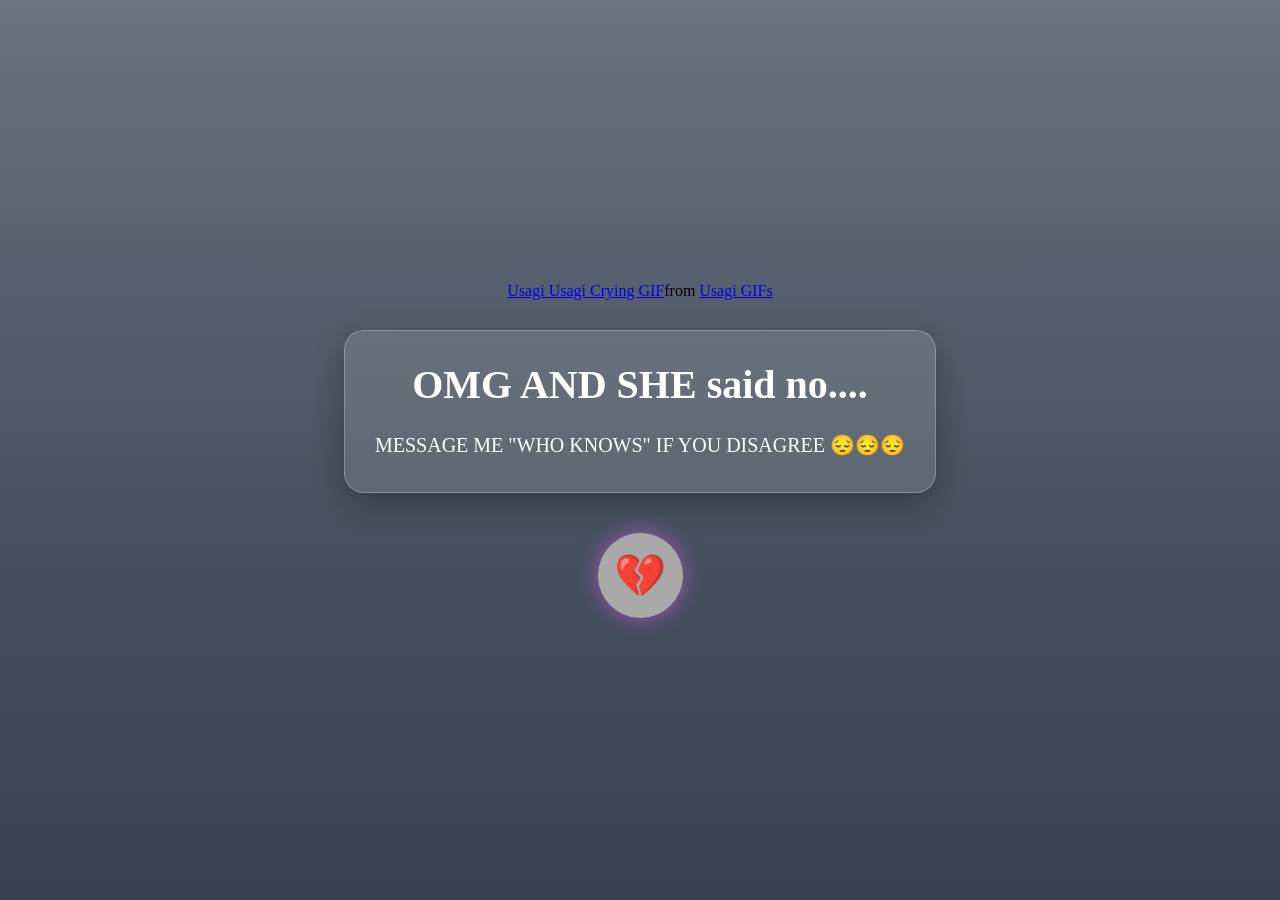
==== no.html @ 63a3f7db "update" ====
<!DOCTYPE html>
<html>

<head>
  <link rel="stylesheet" href="style3.css">
  <meta charset="UTF-8">
  <meta name="viewport" content="width=device-width, initial-scale=1">
  <title>AND SHE SAID NO??</title>
</head>

<body>
  <div class="contain">
  <div class="tenor-gif-embed" data-postid="9078450153115853986" data-share-method="host" data-aspect-ratio="1" data-width="100%"><a href="https://tenor.com/view/usagi-usagi-crying-chiikawa-usagi-usagi-chiikawa-usagi-reading-gif-9078450153115853986">Usagi Usagi Crying GIF</a>from <a href="https://tenor.com/search/usagi-gifs">Usagi GIFs</a></div> <script type="text/javascript" async src="https://tenor.com/embed.js"></script>
  
  
  
  <div class="nono">
  <h1 id="h11">OMG AND SHE said no....</h1>
  <p id="p11">MESSAGE ME "WHO KNOWS" IF YOU DISAGREE 😔😔😔</p>
  </div>
  <div class="heart-section">
    <button id="heartBtn">💔</button>
  </div>
  </div>
    <script src="script2.js"></script>
    <audio id="bgMusic" autoplay loop>
    <source src="flour.mp3" type="audio/mpeg">
</audio>
  
</body>

</html>
---- style3.css ----
*{
    margin:0;
    padding:0;
    box-sizing:border-box;
}

body{
    min-height:100vh;
    display:flex;
    justify-content:center;
    align-items:center;
    background:linear-gradient(180deg,#6b7280,#4b5563,#374151);
    font-family:Georgia,serif;
    overflow-x:hidden;
}

.contain{
    display:flex;
    flex-direction:column;
    align-items:center;
    text-align:center;
    width:90%;
    max-width:700px;
}

.tenor-gif-embed{
    width:100%;
    max-width:300px;
    margin-bottom:30px;
}

.nono{
    background:rgba(255,255,255,.12);
    border:1px solid rgba(255,255,255,.25);
    border-radius:20px;
    padding:30px;
    box-shadow:0 10px 30px rgba(0,0,0,.3);
}

#h11{
    color:white;
    font-size:40px;
    margin-bottom:20px;
}

#p11{
    color:white;
    font-size:20px;
    line-height:1.7;
}

.heart-section{
    margin-top:40px;
}

#heartBtn{
    width:85px;
    height:85px;
    border:none;
    border-radius:50%;
    background: darkgrey;
    color:white;
    font-size:42px;
    cursor:pointer;
    box-shadow:0 0 20px #9b59b6;
    transition:.3s;
}

#heartBtn:hover{
    transform:scale(1.1);
}

.floating-heart{
    position:fixed;
    bottom:-30px;
    font-size:30px;
    pointer-events:none;
    z-index:9999;
    animation:floatUp linear forwards;
}

@keyframes floatUp{
    0%{
        transform:translateY(0) scale(.8);
        opacity:1;
    }

    100%{
        transform:translateY(-110vh) scale(1.6);
        opacity:0;
    }

}
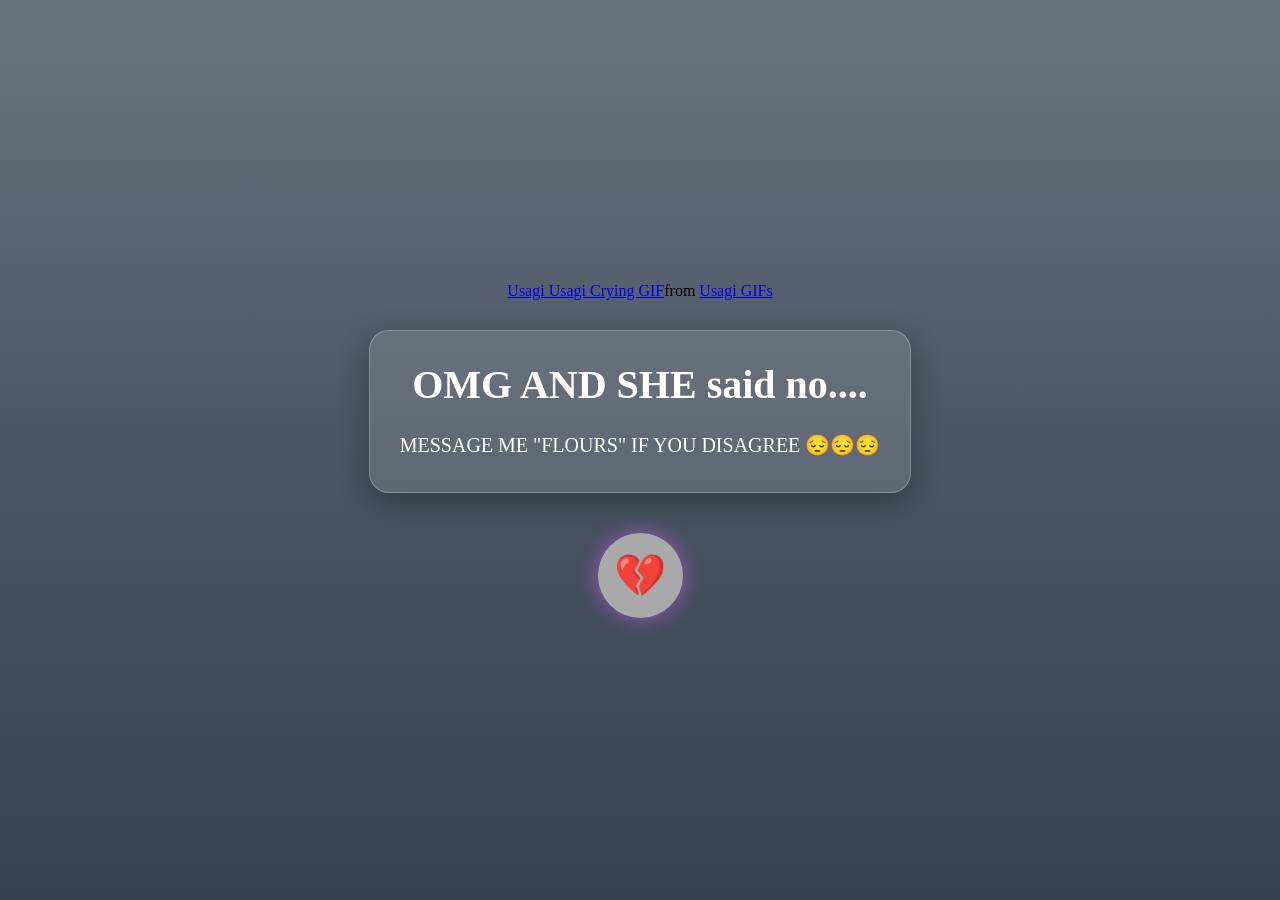
==== commit ba585e19: "update no.html" ====
--- a/no.html
+++ b/no.html
@@ -16,7 +16,7 @@
   
   <div class="nono">
   <h1 id="h11">OMG AND SHE said no....</h1>
-  <p id="p11">MESSAGE ME "WHO KNOWS" IF YOU DISAGREE 😔😔😔</p>
+  <p id="p11">MESSAGE ME "FLOURS" IF YOU DISAGREE 😔😔😔</p>
   </div>
   <div class="heart-section">
     <button id="heartBtn">💔</button>
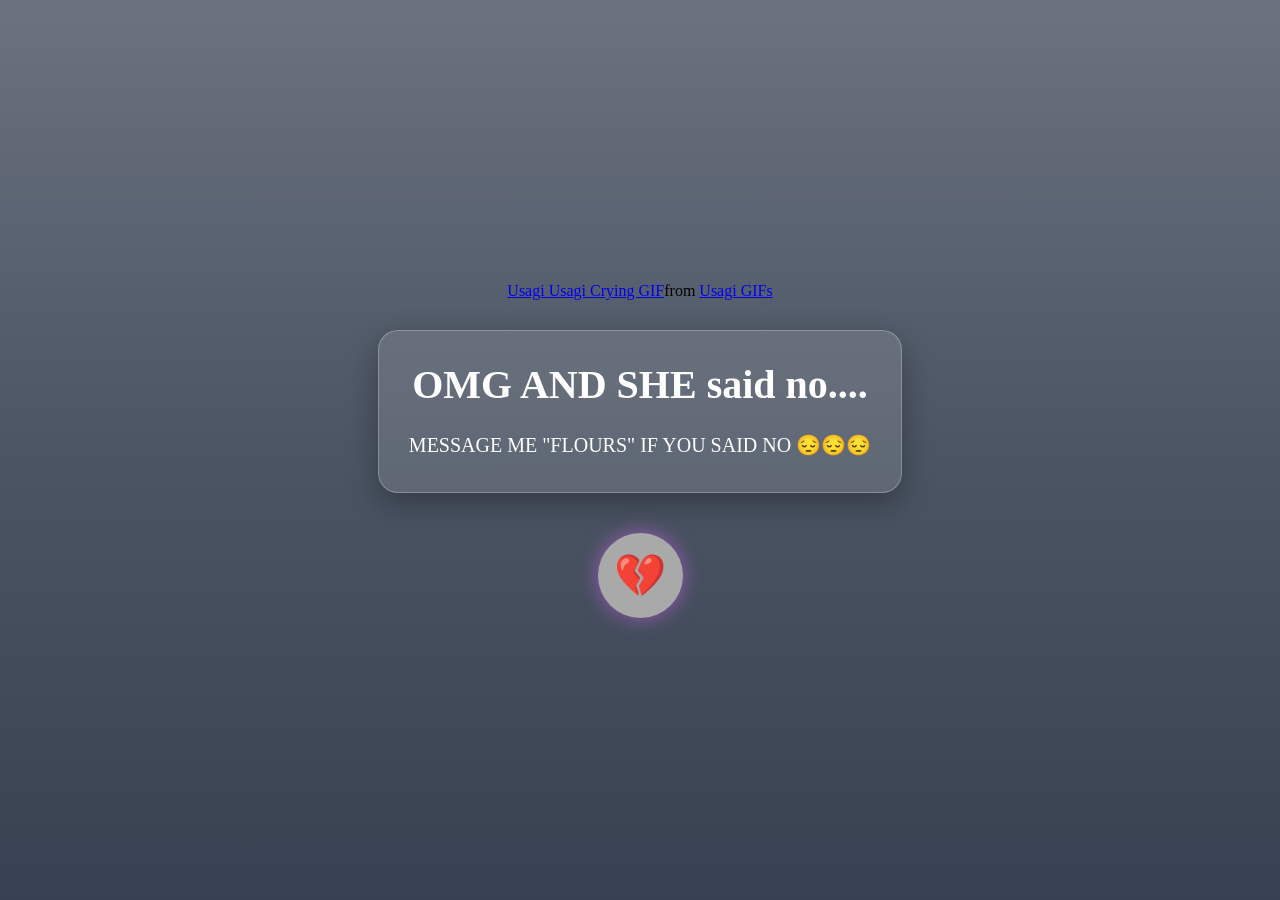
==== commit e91241d0: "update" ====
--- a/no.html
+++ b/no.html
@@ -16,7 +16,7 @@
   
   <div class="nono">
   <h1 id="h11">OMG AND SHE said no....</h1>
-  <p id="p11">MESSAGE ME "FLOURS" IF YOU DISAGREE 😔😔😔</p>
+  <p id="p11">MESSAGE ME "FLOURS" IF YOU SAID NO 😔😔😔</p>
   </div>
   <div class="heart-section">
     <button id="heartBtn">💔</button>
